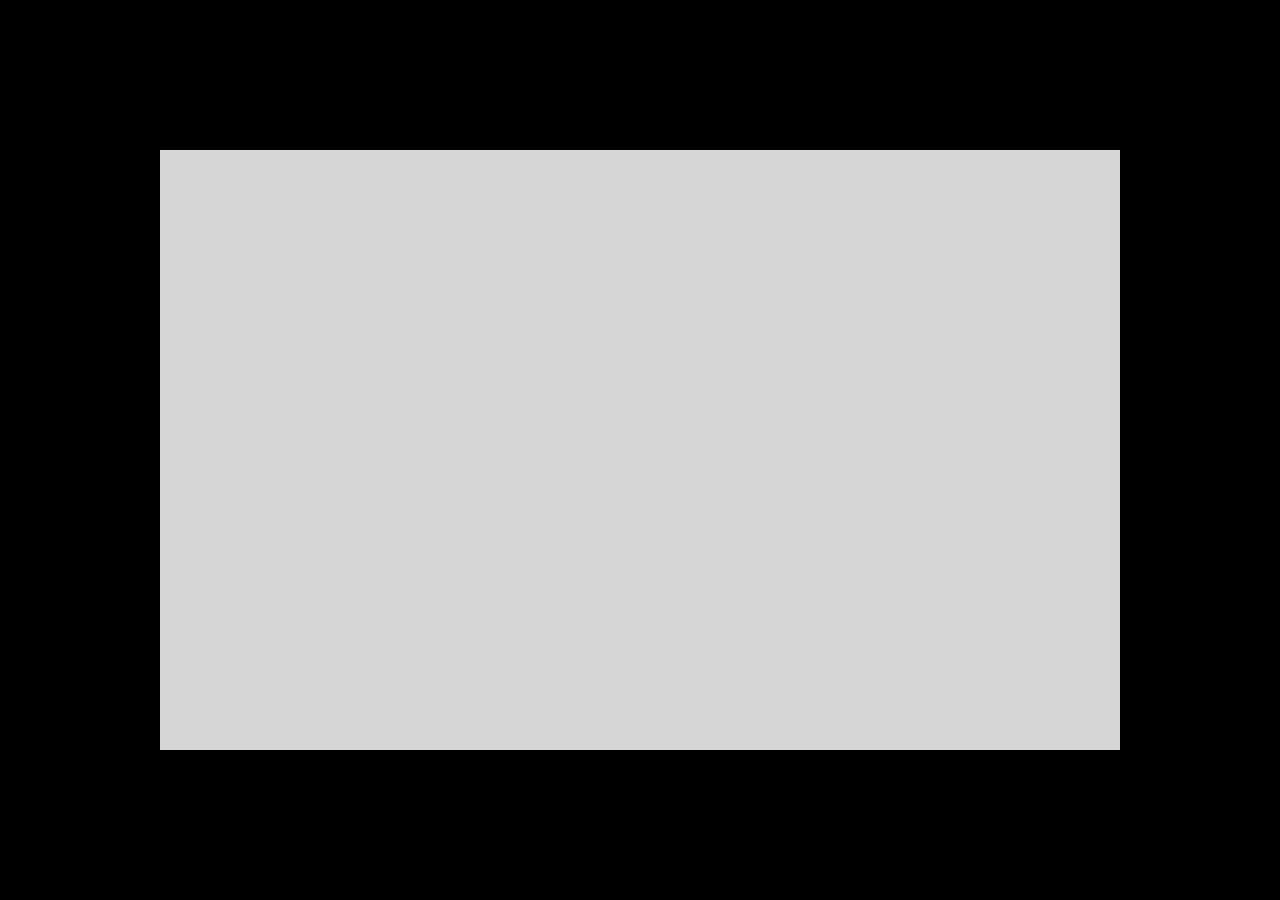
==== index.html @ 282e9c85 "feat: 初始化遊戲" ====
<!DOCTYPE html>
<html lang="en">
<head>
    <meta charset="UTF-8">
    <meta name="authoring-tool" content="Adobe_Animate_CC">
    <link rel="icon" href="images/favicon.ico" type="image/x-icon">
    <title>HandEyeCoordination</title>
    <script src="https://code.createjs.com/1.0.0/createjs.min.js"></script>
    <script src="HandEyeCoordination.js?1694429394690"></script>
    <link rel="stylesheet" href="./css/index.css">
    <script src="./js/animatecc.js"></script>
    <script src="./js/window.js"></script>
</head>
<body onload="init();" style="margin:0px;">
<div id="app">

    <!--  login form  -->
    <div class="login-info">
        <div class="logo">
            <img src="./assets/fttw-logo.png" alt="fttw-logo">
        </div>

        <from class="login-form">
            <div class="account">
                <label>帳號</label>
                <input name="account" id="account" type="text" placeholder="請輸入帳號" required>
            </div>
            <div class="password">
                <label>密碼</label>
                <input name="password" id="password" type="password" placeholder="請輸入密碼" required>
            </div>
            <button class="btn login">登入</button>
        </from>
    </div>


    <!--  instructions  -->
    <div class="main-info">
        <!--  Logo  -->
        <div class="logo">
            <img src="./assets/fttw-logo.png" alt="fttw-logo">
        </div>

        <div class="instructions">
            <h1>Instructions:</h1>
            <p>Fly through the tube and avoid collisions with obstacles.</p>
            <br/>
            <p>Control the flight by dragging the ball inside the circle. Speed increases automatically when passing an opening and can be decreased with the "F" keyboard key. Speed can be increased with the "D" keyboard key.</p>
            <br/>
            <p>It is advised to do this test in full screen mode.</p>
            <p>Press the full screen icon on the lower right end side of this screen to enter full screen mode:</p>
        </div>

        <div class="screen-enlarge">
            <img src="./assets/screen-enlarge.png" alt="screen-enlarge">
        </div>

        <button class="btn start">Start Test</button>
    </div>

    <!--  game  -->
    <div class="game-info">
        <div class="game-score">
            <span class="score-title">SCORE</span>
            <span id="game-score"></span>
        </div>

        <div class="game-time">
            <span id="game-time-min"></span>
            <span> : </span>
            <span id="game-time-sec"></span>
        </div>

        <div class="game-speed">
            <span class="speed-title">SPEED</span>
            <span id="game-speed"></span>
        </div>

        <div class="game-content">
            <div class="interface-control">
                <div class="ball-interface"></div>
            </div>
            <div class="game-control">
                <div class="drag-control">
                    <img src="./assets/drag.png" alt="drag">
                    <div id="ball-control" class="ball-control"></div>
                </div>
                <div class="speed-control">
                    <button id="up" class="up">
                        <img src="./assets/up.png" alt="ip">
                    </button>
                    <button id="down" class="down">
                        <img src="./assets/down.png" alt="down">
                    </button>
                </div>
            </div>
        </div>
    </div>

    <!--  result  -->
    <div class="result-info">
        <!--  Logo  -->
        <div class="logo">
            <img src="./assets/fttw-logo.png" alt="fttw-logo">
        </div>

        <div class="result-content">
            <h1>Passed openings:</h1>
            <span id="passed"></span>
        </div>
        <div class="result-content">
            <h1>Missed openings:</h1>
            <span id="missed"></span>
        </div>
        <div class="result-content">
            <h1>Performance:</h1>
            <span id="performance"></span>
        </div>
        <button class="btn restart">Restart</button>
    </div>

    <div id="animation_container" style="background-color:rgba(214, 214, 214, 1.00); width:960px; height:600px">
        <canvas id="canvas" width="960" height="600" style="position: absolute; display: block; background-color:rgba(214, 214, 214, 1.00);"></canvas>
        <div id="dom_overlay_container" style="pointer-events:none; overflow:hidden; width:960px; height:600px; position: absolute; left: 0px; top: 0px; display: block;">
        </div>
    </div>
</div>

<script type="module" src="./js/index.js"></script>
</body>
</html>
---- css/index.css ----
@import "common.css";
@import "loginInfo.css";
@import "mainInfo.css";
@import "instruction.css";
@import "gameInfo.css";
@import "resultInfo.css";
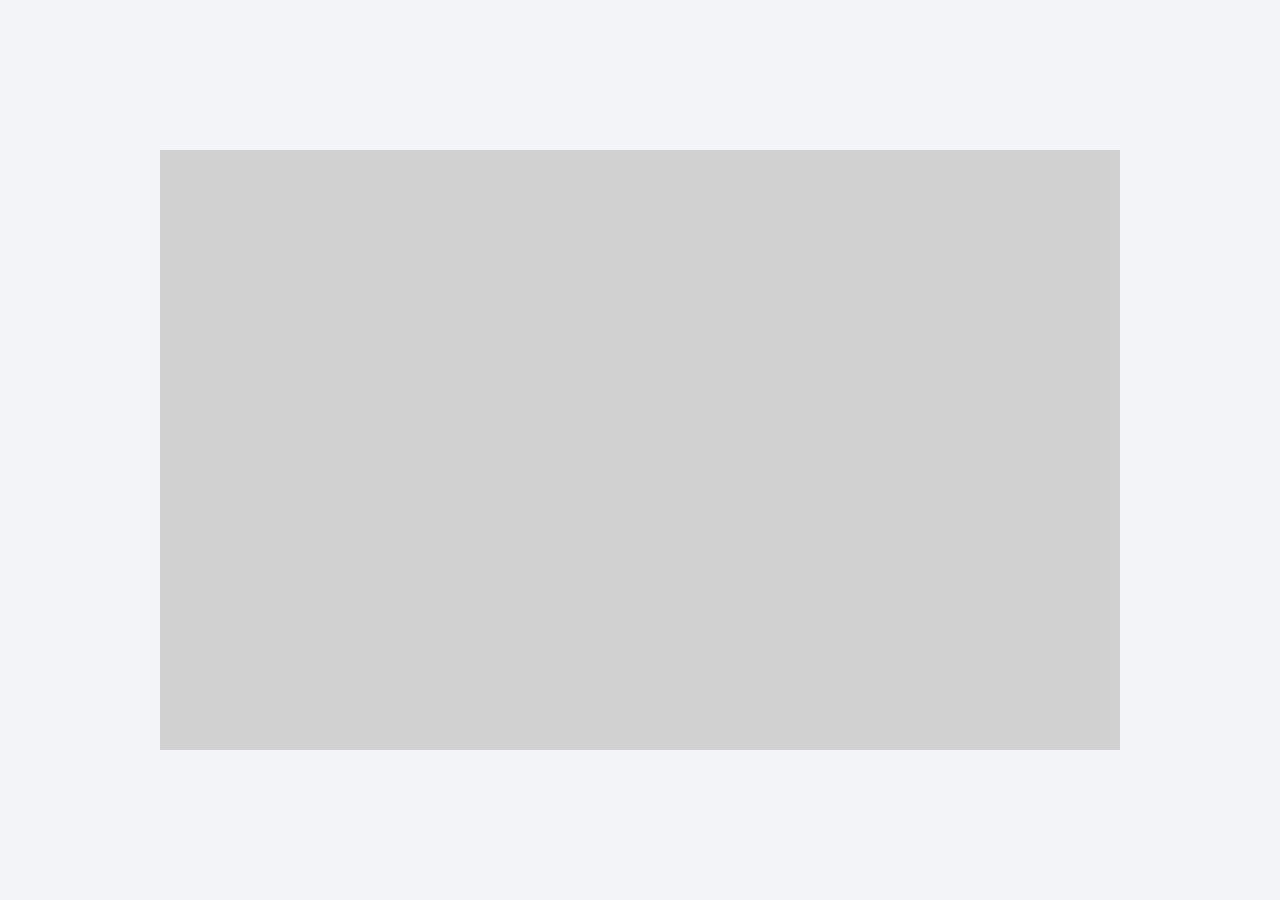
==== commit 7ed62c1c: "fixed: 更換啟動動畫" ====
--- a/index.html
+++ b/index.html
@@ -2,17 +2,17 @@
 <html lang="en">
 <head>
     <meta charset="UTF-8">
-    <meta name="authoring-tool" content="Adobe_Animate_CC">
     <link rel="icon" href="images/favicon.ico" type="image/x-icon">
     <title>HandEyeCoordination</title>
-    <script src="https://code.createjs.com/1.0.0/createjs.min.js"></script>
-    <script src="HandEyeCoordination.js?1694429394690"></script>
     <link rel="stylesheet" href="./css/index.css">
-    <script src="./js/animatecc.js"></script>
     <script src="./js/window.js"></script>
 </head>
-<body onload="init();" style="margin:0px;">
+<body>
 <div id="app">
+    <!--  startup animation  -->
+    <div class="startup-animation">
+        <img src="./assets/fttw-logo.png" alt="fttw-logo">
+    </div>
 
     <!--  login form  -->
     <div class="login-info">
@@ -118,12 +118,6 @@
         </div>
         <button class="btn restart">Restart</button>
     </div>
-
-    <div id="animation_container" style="background-color:rgba(214, 214, 214, 1.00); width:960px; height:600px">
-        <canvas id="canvas" width="960" height="600" style="position: absolute; display: block; background-color:rgba(214, 214, 214, 1.00);"></canvas>
-        <div id="dom_overlay_container" style="pointer-events:none; overflow:hidden; width:960px; height:600px; position: absolute; left: 0px; top: 0px; display: block;">
-        </div>
-    </div>
 </div>
 
 <script type="module" src="./js/index.js"></script>
